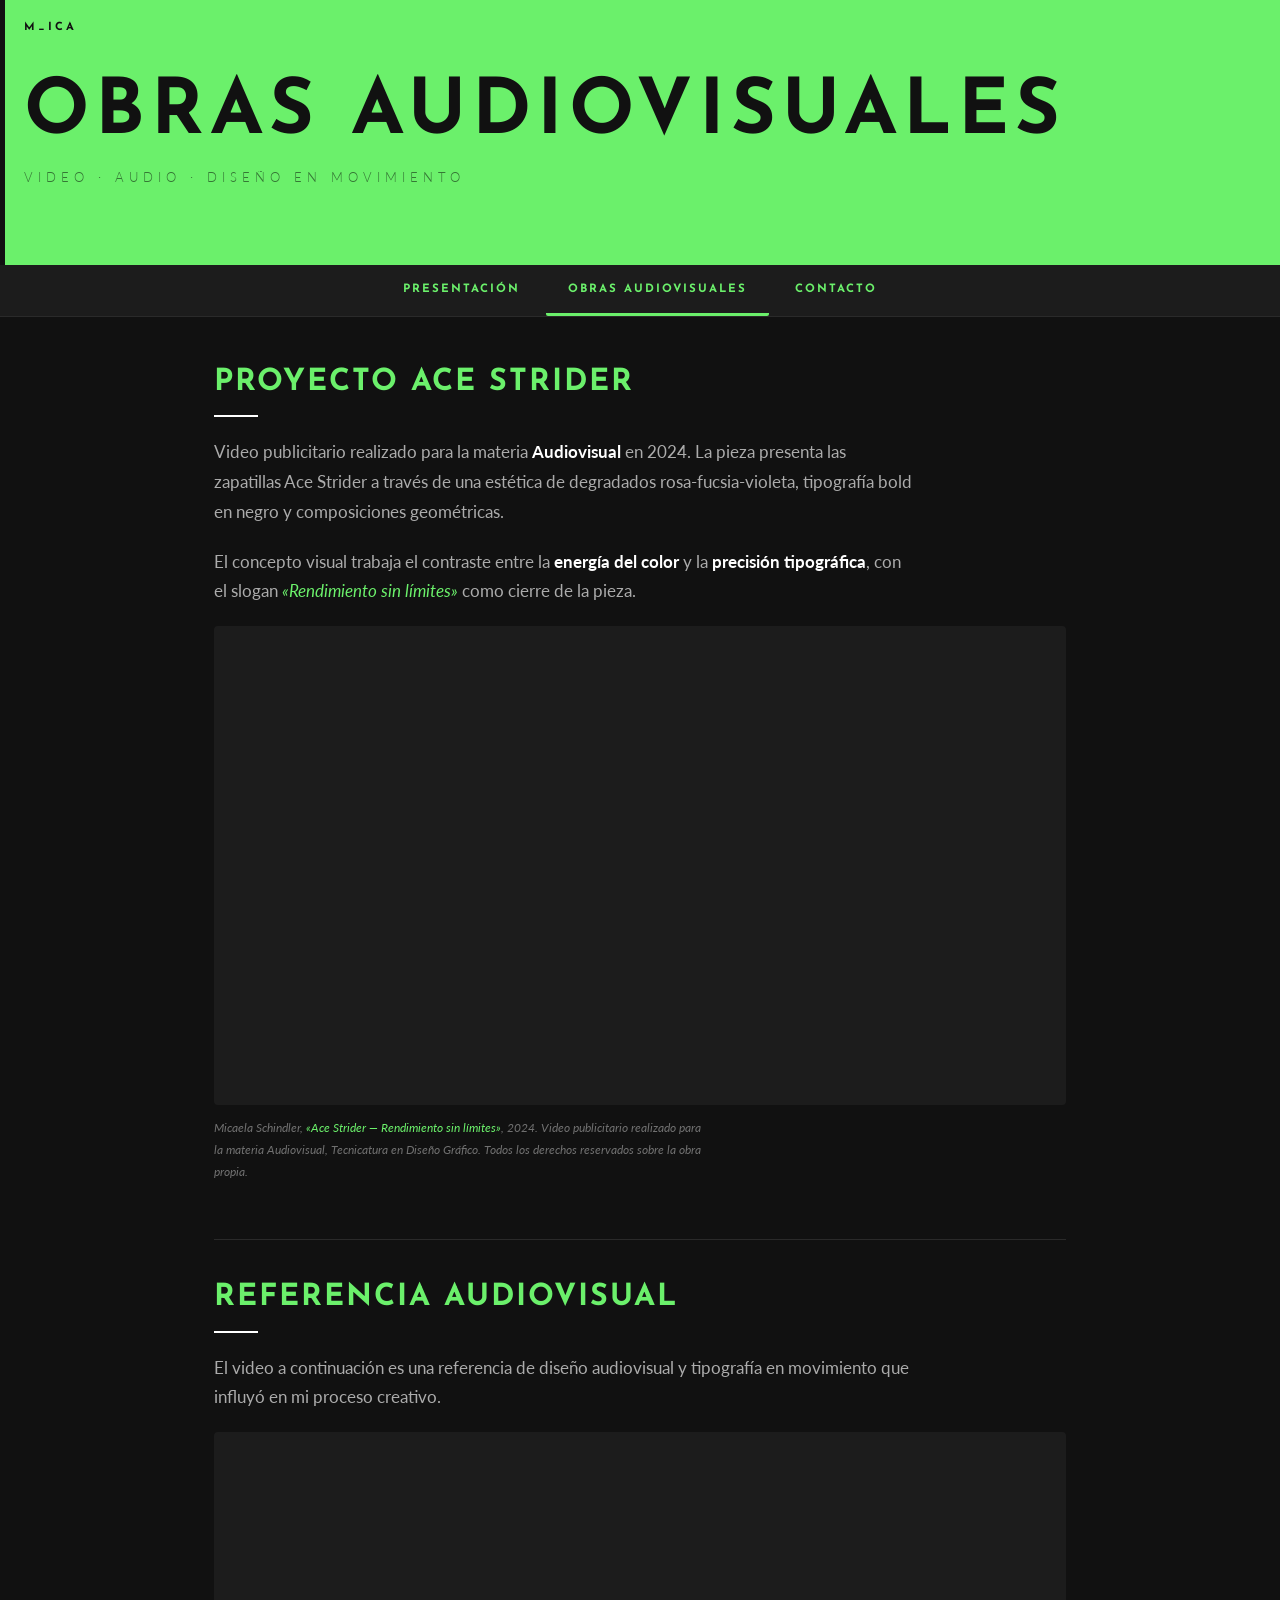
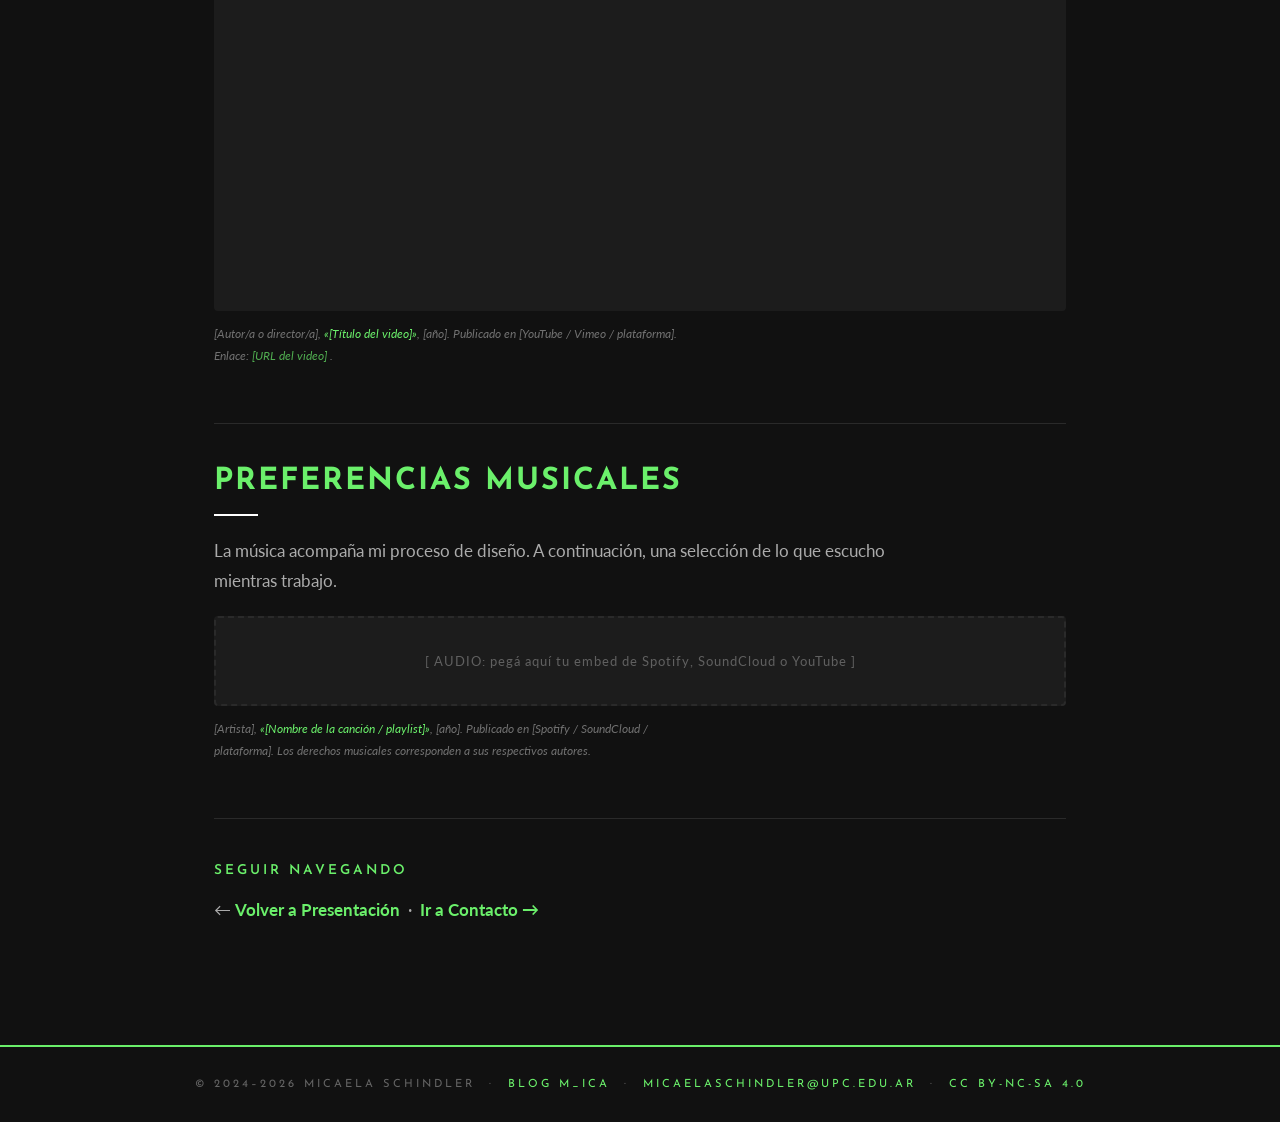
==== segundapagina.html @ 9402cd8c "Add files via upload" ====
<!DOCTYPE html>
<html lang="es">

<head>
    <meta charset="UTF-8">
    <meta name="viewport" content="width=device-width, initial-scale=1.0">
    <meta name="description" content="Obras audiovisuales — Portfolio de Micaela Schindler, diseñadora gráfica.">
    <meta name="author" content="Micaela Schindler">

    <title>M_ICA — Obras audiovisuales</title>

    <!-- Mismo styles.css que index.html: un solo archivo controla las 3 páginas -->
    <link rel="stylesheet" href="styles.css">
</head>

<body>

    <!-- =========================================================
         HEADER — idéntico en las 3 páginas para coherencia visual
         ========================================================= -->
    <header class="site-header">
        <span class="logo">M_ICA</span>
        <p class="titulo-header">Obras audiovisuales</p>
        <p class="subtitulo-header">Video · Audio · Diseño en movimiento</p>
    </header>


    <!-- =========================================================
         NAVEGACIÓN — "Obras audiovisuales" marcado como activo
         ========================================================= -->
    <nav class="nav-principal" aria-label="Navegación principal">
        <a href="index.html">Presentación</a>
        <a href="segundapagina.html" class="activo">Obras audiovisuales</a>
        <a href="tercera.html">Contacto</a>
    </nav>


    <!-- =========================================================
         CONTENIDO PRINCIPAL
         ========================================================= -->
    <main>


        <!-- =====================================================
             SECCIÓN 1 — PROYECTO PROPIO: ACE STRIDER
             ===================================================== -->
        <section aria-labelledby="titulo-proyecto">

            <h1 id="titulo-proyecto">Proyecto Ace Strider</h1>

            <p>
                Video publicitario realizado para la materia
                <strong>Audiovisual</strong> en 2024.
                La pieza presenta las zapatillas Ace Strider a través de
                una estética de degradados rosa-fucsia-violeta,
                tipografía bold en negro y composiciones geométricas.
            </p>

            <p>
                El concepto visual trabaja el contraste entre la
                <strong>energía del color</strong> y la
                <strong>precisión tipográfica</strong>,
                con el slogan <em>«Rendimiento sin límites»</em>
                como cierre de la pieza.
            </p>

            <!-- ESPACIO PARA TU VIDEO PROPIO
                 Opción A: subís tu video a YouTube y copiás el código embed aquí.
                 Opción B: subís el archivo .mp4 a la carpeta y usás <video>.

                 Para embeber desde YouTube:
                 1. Abrí tu video en YouTube
                 2. Clic en Compartir → Insertar
                 3. Copiá el <iframe> y reemplazá el de abajo

                 Para embeber desde Vimeo:
                 1. Abrí tu video en Vimeo
                 2. Clic en Compartir → Insertar
                 3. Copiá el <iframe> y reemplazá el de abajo
            -->
            <div class="bloque-video">
                <!-- REEMPLAZÁ ESTE IFRAME CON EL DE TU PROPIO VIDEO
                     Ejemplo YouTube: src="https://www.youtube.com/embed/TU-ID-DE-VIDEO"
                     Ejemplo Vimeo:   src="https://player.vimeo.com/video/TU-ID-DE-VIDEO" -->
                <iframe
                    src="about:blank"
                    title="Proyecto Ace Strider — Video publicitario, Micaela Schindler, 2024"
                    allow="accelerometer; autoplay; clipboard-write; encrypted-media; gyroscope; picture-in-picture"
                    allowfullscreen>
                </iframe>
                <!-- allowfullscreen: permite abrir el video en pantalla completa -->
            </div>

            <p class="atribucion">
                Micaela Schindler, <em>«Ace Strider — Rendimiento sin límites»</em>, 2024.
                Video publicitario realizado para la materia Audiovisual,
                Tecnicatura en Diseño Gráfico.
                <!-- Completá con: Universidad, materia, docente si corresponde -->
                Todos los derechos reservados sobre la obra propia.
            </p>

        </section>


        <hr>


        <!-- =====================================================
             SECCIÓN 2 — VIDEO EXTERNO DE REFERENCIA
             Video de referencia estética/audiovisual con licencia
             abierta o embed público de YouTube/Vimeo.
             ===================================================== -->
        <section aria-labelledby="titulo-referencia-video">

            <h1 id="titulo-referencia-video">Referencia audiovisual</h1>

            <p>
                El video a continuación es una referencia de diseño
                audiovisual y tipografía en movimiento que influyó
                en mi proceso creativo.
            </p>

            <!-- VIDEO EXTERNO DE REFERENCIA
                 Instrucciones para completar:
                 1. Elegí un video de YouTube/Vimeo que sea una referencia estética.
                    Puede ser: un documental de diseño, un showreel, una entrevista
                    a un/a diseñador/a, un timelapse de proceso creativo.
                 2. Copiá el código embed y reemplazá el iframe de abajo.
                 3. Completá el bloque de atribución con autor/a, título, año, plataforma.

                 Sugerencias de contenido open/público en YouTube:
                 - Documental "Helvetica" (2007) — Gary Hustwit
                   Fragmentos disponibles en: https://www.youtube.com/watch?v=wkoX0pEwSCw
                 - TED: "Diseño y destino" — Paula Scher
                   https://www.youtube.com/watch?v=bY9ADBI3-dM
                 - "Objectified" (2009) — Gary Hustwit (diseño industrial)
                   https://www.youtube.com/watch?v=B5gKFEfWQwE
            -->
            <div class="bloque-video">
                <!-- REEMPLAZÁ src="about:blank" con la URL embed de tu video elegido -->
                <iframe
                    src="about:blank"
                    title="[Completar: título del video de referencia]"
                    allow="accelerometer; autoplay; clipboard-write; encrypted-media; gyroscope; picture-in-picture"
                    allowfullscreen>
                </iframe>
            </div>

            <p class="atribucion">
                <!-- Completá con los datos reales del video que elijas -->
                [Autor/a o director/a], <em>«[Título del video]»</em>, [año].
                Publicado en [YouTube / Vimeo / plataforma].
                Enlace:
                <a href="[URL del video original]" target="_blank" rel="noopener noreferrer">
                    [URL del video]
                </a>.
                <!-- Si el video es CC, indicá: Licencia [CC BY / CC BY-SA / etc.] -->
                <!-- Si es un embed público de YouTube: el video pertenece a su autor/a original. -->
            </p>

        </section>


        <hr>


        <!-- =====================================================
             SECCIÓN 3 — REFERENCIA MUSICAL / AUDIO
             ===================================================== -->
        <section aria-labelledby="titulo-audio">

            <h1 id="titulo-audio">Preferencias musicales</h1>

            <p>
                La música acompaña mi proceso de diseño.
                A continuación, una selección de lo que escucho
                mientras trabajo.
            </p>

            <!-- AUDIO / PLAYLIST
                 Opción A: Embeber desde Spotify (no requiere cuenta)
                 Copiá el embed desde Spotify → Compartir → Insertar
                 Ejemplo:
                 <iframe style="border-radius:12px"
                     src="https://open.spotify.com/embed/track/ID-DE-PISTA"
                     width="100%" height="152" frameborder="0"
                     allow="autoplay; clipboard-write; encrypted-media; fullscreen; picture-in-picture"
                     loading="lazy">
                 </iframe>

                 Opción B: Embeber desde SoundCloud
                 Ir al track → Compartir → Embed → copiar el iframe

                 Opción C: Embeber desde YouTube Music / YouTube
                 Una playlist o video musical de tu preferencia.
            -->

            <!-- REEMPLAZÁ ESTE BLOQUE CON TU EMBED DE AUDIO -->
            <div style="background-color: #1c1c1c; border: 2px dashed #2a2a2a; border-radius: 4px; padding: 32px 24px; margin-bottom: 12px;">
                <p style="color: rgba(255,255,255,0.30); font-size: 0.8rem; letter-spacing: 1px; text-align: center; margin: 0; max-width: none;">
                    [ AUDIO: pegá aquí tu embed de Spotify, SoundCloud o YouTube ]
                </p>
            </div>

            <p class="atribucion">
                <!-- Completá con los datos del audio que uses -->
                [Artista], <em>«[Nombre de la canción / playlist]»</em>, [año].
                Publicado en [Spotify / SoundCloud / plataforma].
                Los derechos musicales corresponden a sus respectivos autores.
            </p>

        </section>


        <hr>


        <!-- =====================================================
             NAVEGACIÓN DE RETORNO — enlace de vuelta al inicio
             Cumple el punto 10: las páginas pueden navegarse
             de ida y vuelta.
             ===================================================== -->
        <section aria-labelledby="titulo-volver">
            <h2 id="titulo-volver">Seguir navegando</h2>
            <p>
                ← <a href="index.html">Volver a Presentación</a>
                &nbsp;·&nbsp;
                <a href="tercera.html">Ir a Contacto →</a>
            </p>
        </section>


    </main>


    <!-- =========================================================
         FOOTER — idéntico en las 3 páginas
         ========================================================= -->
    <footer class="site-footer">
        <p>
            &copy; 2024–2026 Micaela Schindler &nbsp;·&nbsp;
            <a href="https://mischindlerdisenografico.wordpress.com/"
               target="_blank" rel="noopener noreferrer">Blog M_ICA</a>
            &nbsp;·&nbsp;
            <a href="mailto:micaelaschindler@upc.edu.ar">micaelaschindler@upc.edu.ar</a>
            &nbsp;·&nbsp;
            <a href="https://creativecommons.org/licenses/by-nc-sa/4.0/"
               target="_blank" rel="noopener noreferrer">CC BY-NC-SA 4.0</a>
        </p>
    </footer>

</body>
</html>
---- styles.css ----
/* ============================================================
   styles.css — Portfolio M_ICA · Micaela Schindler
   Paleta: Verde neón #6BF06B + Negro #111111 + Blanco #FFFFFF
   Tipografías: Josefin Sans (títulos) + Lato (cuerpo)
   @import SIEMPRE como primera instrucción del CSS.
   ============================================================ */

@import url('https://fonts.googleapis.com/css2?family=Josefin+Sans:wght@300;400;600;700&family=Lato:wght@300;400;700&display=swap');


/* ============================================================
   VARIABLES — :root
   ============================================================ */
:root {
    --verde:       #6bf06b;
    --verde-dark:  #4dd44d;
    --negro:       #111111;
    --negro-2:     #1c1c1c;
    --negro-3:     #2a2a2a;
    --blanco:      #ffffff;
    --gris:        rgba(255, 255, 255, 0.65);
    --fuente-t:    'Josefin Sans', sans-serif;
    --fuente-p:    'Lato', sans-serif;

    /* Texto optimizado para lectura en pantalla:
       max 70 caracteres por línea, tamaño mínimo 17px,
       interlineado 1.75 para dark mode */
    --lectura-max:  70ch;
    --tamano-base:  17px;
    --interlineado: 1.75;
}


/* ============================================================
   RESET
   ============================================================ */
*, *::before, *::after {
    box-sizing: border-box;
    margin: 0;
    padding: 0;
}


/* ============================================================
   BODY
   ============================================================ */
body {
    font-family: var(--fuente-p);
    font-size: var(--tamano-base);  /* 17px: mínimo recomendado para pantalla */
    font-weight: 400;
    color: var(--blanco);
    background-color: var(--negro);
    line-height: var(--interlineado);
}


/* ============================================================
   HEADER — hero verde neón, logo esquina, título centrado
   Reproduce el estilo del blog M_ICA
   ============================================================ */
.site-header {
    background-color: var(--verde);
    padding: 72px 24px 56px;
    position: relative;
    text-align: center;
}

/* Barra negra vertical izquierda */
.site-header::before {
    content: '';
    position: absolute;
    top: 0; left: 0;
    width: 5px;
    height: 100%;
    background-color: var(--negro);
}

/* Logo M_ICA — esquina superior izquierda (igual que en el blog) */
.logo {
    position: absolute;
    top: 18px;
    left: 24px;
    font-family: var(--fuente-t);
    font-size: 0.7rem;
    font-weight: 700;
    letter-spacing: 3px;
    text-transform: uppercase;
    color: var(--negro);
}

/* Título del header */
.site-header .titulo-header {
    font-family: var(--fuente-t);
    font-size: clamp(2.4rem, 6vw, 4.8rem);
    /* clamp: crece entre 2.4rem (mobile) y 4.8rem (desktop) */
    font-weight: 700;
    color: var(--negro);
    text-transform: uppercase;
    letter-spacing: 6px;
    line-height: 1.1;
    margin-bottom: 10px;
}

/* Subtítulo del header */
.site-header .subtitulo-header {
    font-family: var(--fuente-p);
    font-size: 0.8rem;
    font-weight: 300;
    letter-spacing: 5px;
    text-transform: uppercase;
    color: rgba(0, 0, 0, 0.50);
}


/* ============================================================
   NAVEGACIÓN
   ============================================================ */
.nav-principal {
    background-color: var(--negro-2);
    border-bottom: 1px solid var(--negro-3);
    padding: 0;
    text-align: center;
    display: flex;             /* Distribuye los links en fila */
    justify-content: center;   /* Centra el grupo de links */
    gap: 4px;                  /* Separación entre links */
    flex-wrap: wrap;           /* Salto de línea en pantallas chicas */
}

.nav-principal a {
    font-family: var(--fuente-t);
    font-size: 0.72rem;
    font-weight: 600;
    letter-spacing: 2px;
    text-transform: uppercase;
    color: var(--gris);
    text-decoration: none;
    padding: 14px 22px;
    display: inline-block;
    border-bottom: 3px solid transparent; /* Reserva espacio para la línea activa */
    transition: color 0.2s ease, border-color 0.2s ease;
}

.nav-principal a:hover {
    color: var(--verde);
    border-bottom: 3px solid var(--verde);
}

/* Página activa resaltada en verde */
.nav-principal a.activo {
    color: var(--verde);
    border-bottom: 3px solid var(--verde);
}


/* ============================================================
   MAIN — contenedor principal
   ============================================================ */
main {
    max-width: 900px;  /* Ancho máximo del contenido */
    margin: 0 auto;    /* Centra el main en la página */
    padding: 48px 24px 64px;
}


/* ============================================================
   SECCIONES
   ============================================================ */
section {
    margin-bottom: 56px;  /* Espacio generoso entre secciones */
}


/* ============================================================
   TIPOGRAFÍA — H1, H2, P, A

   OPTIMIZACIÓN PARA LECTURA EN PANTALLA:
   - max-width: 70ch limita la línea a ~70 caracteres
   - font-size 17px base, interlineado 1.75
   - Texto alineado a la izquierda (nunca justificado en pantalla)
   - Párrafos cortos separados entre sí
   ============================================================ */

h1 {
    font-family: var(--fuente-t);
    font-size: 1.9rem;
    font-weight: 700;
    color: var(--verde);
    text-transform: uppercase;
    letter-spacing: 2px;
    line-height: 1.2;
    margin-bottom: 20px;
    padding-bottom: 16px;
    position: relative;
    max-width: var(--lectura-max);
}

/* Línea blanca decorativa bajo h1 */
h1::after {
    content: '';
    position: absolute;
    bottom: 0; left: 0;
    width: 44px;
    height: 2px;
    background-color: var(--blanco);
}

h2 {
    font-family: var(--fuente-t);
    font-size: 0.85rem;
    font-weight: 600;
    color: var(--verde);
    text-transform: uppercase;
    letter-spacing: 3px;
    margin-top: 36px;
    margin-bottom: 12px;
}

/* Párrafo optimizado para lectura en pantalla */
p {
    font-family: var(--fuente-p);
    font-size: var(--tamano-base);  /* 17px */
    font-weight: 400;
    color: var(--gris);             /* Blanco al 65%: menos duro que blanco puro */
    line-height: var(--interlineado); /* 1.75: esencial en dark mode */
    max-width: var(--lectura-max);  /* Máximo 70 caracteres por línea */
    margin-bottom: 20px;            /* Espacio entre párrafos: ayuda a la lectura */
    text-align: left;               /* Nunca justificado: crea ríos en pantalla */
}

/* Énfasis dentro de párrafos */
p strong {
    color: var(--blanco);
    font-weight: 700;
}

p em {
    color: var(--verde);
    font-style: italic;
}


/* ============================================================
   ESTILOS DE ENLACES — 4 estados (LoVe HAte)
   ============================================================ */
a:link {
    color: var(--verde);
    text-decoration: none;
    font-weight: 700;
    border-bottom: 1px solid transparent;
    transition: all 0.2s ease;
    border-radius: 2px;
}

a:visited {
    color: var(--verde-dark);
}

a:hover {
    color: var(--negro);
    background-color: var(--verde);
    border-bottom: 1px solid transparent;
    padding: 1px 5px;
}

a:active {
    color: var(--negro);
    background-color: var(--verde-dark);
    padding: 1px 5px;
}

/* Resetear el hover en la nav para que no mueva el layout */
.nav-principal a:hover,
.nav-principal a:active {
    padding: 14px 22px;
    background-color: transparent;
    border-bottom: 3px solid var(--verde);
    color: var(--verde);
}


/* ============================================================
   TARJETA DE REFERENTE
   ============================================================ */
.referente {
    background-color: var(--negro-2);
    border: 1px solid var(--negro-3);
    border-left: 3px solid var(--verde);
    border-radius: 0 4px 4px 0;
    padding: 20px 24px;
    margin-bottom: 20px;
    max-width: var(--lectura-max);
}

.referente h2 {
    margin-top: 0;
    font-size: 0.8rem;
}

.referente p {
    font-size: 0.95rem;
    margin-bottom: 10px;
}

.referente p:last-child {
    margin-bottom: 0;
}


/* ============================================================
   BLOQUE IMAGEN — placeholder para fotos propias
   ============================================================ */
.bloque-imagen {
    background-color: var(--negro-2);
    border: 2px dashed var(--negro-3);
    border-radius: 4px;
    padding: 0;
    margin-bottom: 16px;
    overflow: hidden;  /* Las imágenes no desborden el borde redondeado */
    max-width: 100%;
}

/* La imagen dentro del bloque ocupa todo el ancho */
.bloque-imagen img {
    display: block;
    width: 100%;
    height: auto;
    object-fit: cover; /* La imagen recorta en vez de deformarse */
}

/* Pie de imagen / caption */
.bloque-imagen figcaption {
    font-family: var(--fuente-p);
    font-size: 0.78rem;
    color: var(--gris);
    padding: 10px 16px;
    border-top: 1px solid var(--negro-3);
    font-style: italic;
    line-height: 1.5;
}

/* Placeholder cuando aún no hay imagen */
.placeholder-imagen {
    background-color: var(--negro-2);
    border: 2px dashed var(--negro-3);
    border-radius: 4px;
    padding: 48px 24px;
    text-align: center;
    margin-bottom: 8px;
    max-width: 100%;
}

.placeholder-imagen p {
    font-size: 0.8rem;
    color: rgba(255,255,255,0.30);
    letter-spacing: 1px;
    margin: 0;
    max-width: none;
    text-align: center;
}


/* ============================================================
   BLOQUE VIDEO / AUDIO
   ============================================================ */
.bloque-video {
    position: relative;
    width: 100%;
    padding-bottom: 56.25%; /* Mantiene proporción 16:9 */
    height: 0;
    overflow: hidden;
    background-color: var(--negro-2);
    border-radius: 4px;
    margin-bottom: 12px;
}

.bloque-video iframe,
.bloque-video video {
    position: absolute;
    top: 0; left: 0;
    width: 100%;
    height: 100%;
    border: none;
}

/* Atribución de autoría */
.atribucion {
    font-family: var(--fuente-p);
    font-size: 0.78rem;
    color: rgba(255,255,255,0.40);
    margin-top: 8px;
    margin-bottom: 32px;
    font-style: italic;
    max-width: var(--lectura-max);
}

.atribucion a:link,
.atribucion a:visited {
    color: rgba(107, 240, 107, 0.70);
    font-weight: 400;
}


/* ============================================================
   BLOQUE LICENCIA CC
   ============================================================ */
.licencia {
    border-top: 1px solid var(--negro-3);
    padding-top: 28px;
    margin-top: 48px;
}

.licencia p {
    font-size: 0.82rem;
    color: rgba(255,255,255,0.40);
    max-width: var(--lectura-max);
    margin-bottom: 10px;
}

.licencia a:link,
.licencia a:visited {
    color: rgba(107, 240, 107, 0.60);
    font-weight: 400;
}


/* ============================================================
   HR — separador visual
   ============================================================ */
hr {
    border: none;
    border-top: 1px solid var(--negro-3);
    margin: 40px 0;
}


/* ============================================================
   FOOTER
   ============================================================ */
.site-footer {
    background-color: var(--negro);
    border-top: 2px solid var(--verde);
    padding: 28px 24px;
    text-align: center;
}

.site-footer p {
    font-family: var(--fuente-t);
    font-size: 0.7rem;
    letter-spacing: 3px;
    text-transform: uppercase;
    color: rgba(255,255,255,0.35);
    margin: 0 auto;
    max-width: none;
    text-align: center;
}

.site-footer a:link,
.site-footer a:visited {
    color: var(--verde);
    font-weight: 400;
    border-bottom: none;
}

.site-footer a:hover {
    background-color: var(--verde);
    color: var(--negro);
    padding: 1px 5px;
}
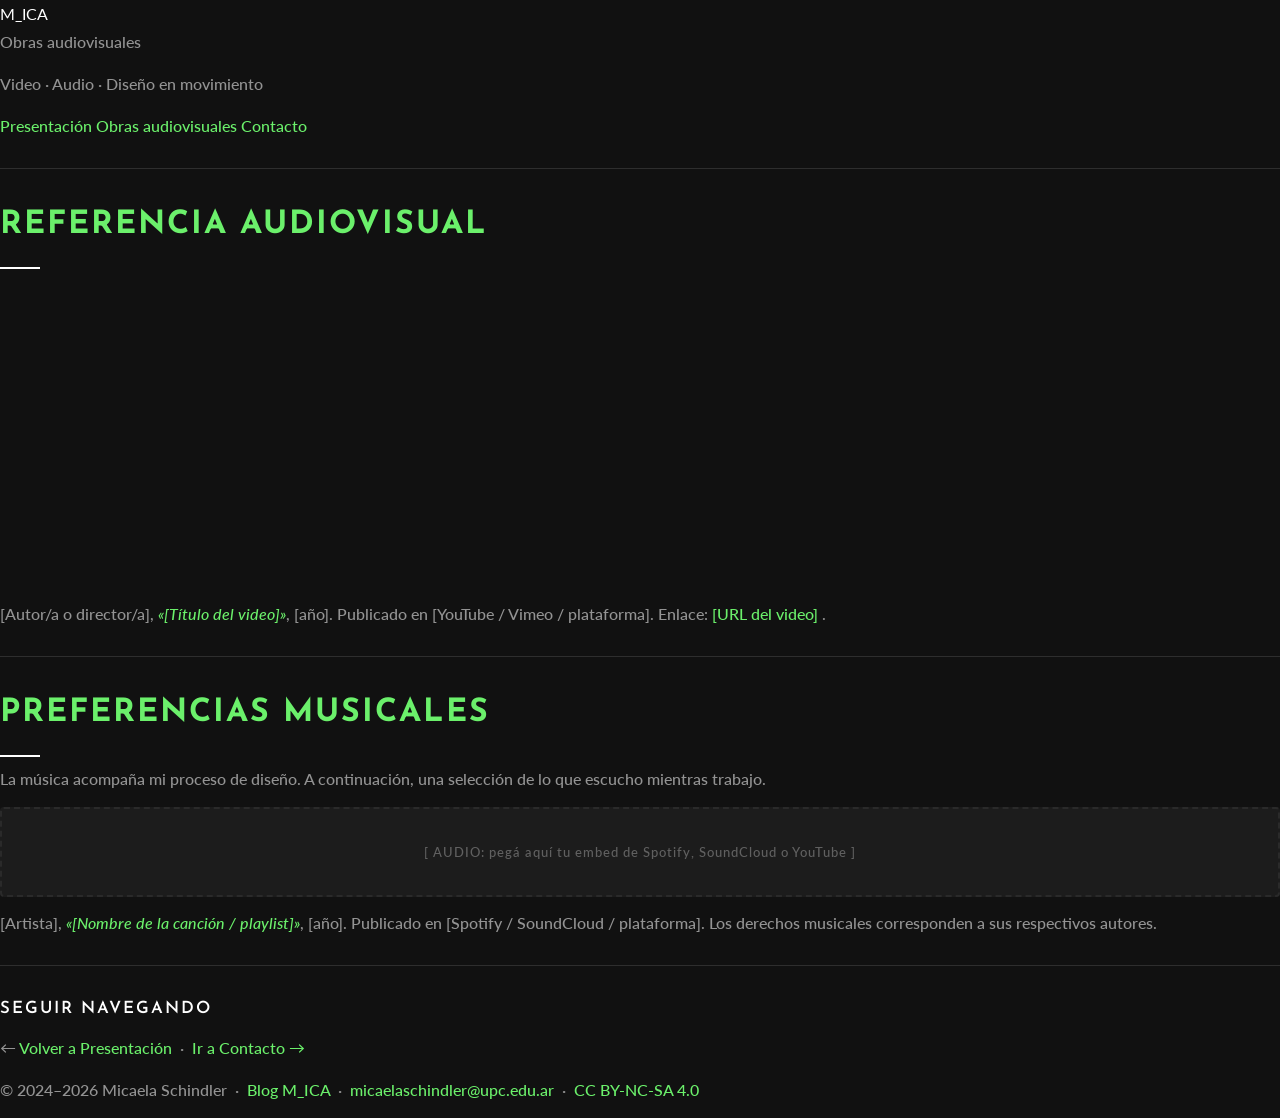
==== commit 17ac81e3: "Update segundapagina.html" ====
--- a/segundapagina.html
+++ b/segundapagina.html
@@ -40,65 +40,6 @@
          ========================================================= -->
     <main>
 
-
-        <!-- =====================================================
-             SECCIÓN 1 — PROYECTO PROPIO: ACE STRIDER
-             ===================================================== -->
-        <section aria-labelledby="titulo-proyecto">
-
-            <h1 id="titulo-proyecto">Proyecto Ace Strider</h1>
-
-            <p>
-                Video publicitario realizado para la materia
-                <strong>Audiovisual</strong> en 2024.
-                La pieza presenta las zapatillas Ace Strider a través de
-                una estética de degradados rosa-fucsia-violeta,
-                tipografía bold en negro y composiciones geométricas.
-            </p>
-
-            <p>
-                El concepto visual trabaja el contraste entre la
-                <strong>energía del color</strong> y la
-                <strong>precisión tipográfica</strong>,
-                con el slogan <em>«Rendimiento sin límites»</em>
-                como cierre de la pieza.
-            </p>
-
-            <!-- ESPACIO PARA TU VIDEO PROPIO
-                 Opción A: subís tu video a YouTube y copiás el código embed aquí.
-                 Opción B: subís el archivo .mp4 a la carpeta y usás <video>.
-
-                 Para embeber desde YouTube:
-                 1. Abrí tu video en YouTube
-                 2. Clic en Compartir → Insertar
-                 3. Copiá el <iframe> y reemplazá el de abajo
-
-                 Para embeber desde Vimeo:
-                 1. Abrí tu video en Vimeo
-                 2. Clic en Compartir → Insertar
-                 3. Copiá el <iframe> y reemplazá el de abajo
-            -->
-            <div class="bloque-video">
-                <!-- REEMPLAZÁ ESTE IFRAME CON EL DE TU PROPIO VIDEO
-                     Ejemplo YouTube: src="https://www.youtube.com/embed/TU-ID-DE-VIDEO"
-                     Ejemplo Vimeo:   src="https://player.vimeo.com/video/TU-ID-DE-VIDEO" -->
-                <iframe
-                    src="about:blank"
-                    title="Proyecto Ace Strider — Video publicitario, Micaela Schindler, 2024"
-                    allow="accelerometer; autoplay; clipboard-write; encrypted-media; gyroscope; picture-in-picture"
-                    allowfullscreen>
-                </iframe>
-                <!-- allowfullscreen: permite abrir el video en pantalla completa -->
-            </div>
-
-            <p class="atribucion">
-                Micaela Schindler, <em>«Ace Strider — Rendimiento sin límites»</em>, 2024.
-                Video publicitario realizado para la materia Audiovisual,
-                Tecnicatura en Diseño Gráfico.
-                <!-- Completá con: Universidad, materia, docente si corresponde -->
-                Todos los derechos reservados sobre la obra propia.
-            </p>
-
         </section>
 
 
@@ -114,11 +55,6 @@
 
             <h1 id="titulo-referencia-video">Referencia audiovisual</h1>
 
-            <p>
-                El video a continuación es una referencia de diseño
-                audiovisual y tipografía en movimiento que influyó
-                en mi proceso creativo.
-            </p>
 
             <!-- VIDEO EXTERNO DE REFERENCIA
                  Instrucciones para completar:
@@ -138,12 +74,7 @@
             -->
             <div class="bloque-video">
                 <!-- REEMPLAZÁ src="about:blank" con la URL embed de tu video elegido -->
-                <iframe
-                    src="about:blank"
-                    title="[Completar: título del video de referencia]"
-                    allow="accelerometer; autoplay; clipboard-write; encrypted-media; gyroscope; picture-in-picture"
-                    allowfullscreen>
-                </iframe>
+                <iframe width="560" height="315" src="https://www.youtube.com/embed/OfRTFf9seuU?si=JiaUSkeU73_zkBuv" title="YouTube video player" frameborder="0" allow="accelerometer; autoplay; clipboard-write; encrypted-media; gyroscope; picture-in-picture; web-share" referrerpolicy="strict-origin-when-cross-origin" allowfullscreen></iframe>
             </div>
 
             <p class="atribucion">
@@ -250,4 +181,4 @@
     </footer>
 
 </body>
-</html>+</html>
--- a/styles.css
+++ b/styles.css
@@ -1,39 +1,45 @@
 /* ============================================================
-   styles.css — Portfolio M_ICA · Micaela Schindler
-   Paleta: Verde neón #6BF06B + Negro #111111 + Blanco #FFFFFF
-   Tipografías: Josefin Sans (títulos) + Lato (cuerpo)
-   @import SIEMPRE como primera instrucción del CSS.
-   ============================================================ */
-
-@import url('https://fonts.googleapis.com/css2?family=Josefin+Sans:wght@300;400;600;700&family=Lato:wght@300;400;700&display=swap');
-
-
-/* ============================================================
-   VARIABLES — :root
-   ============================================================ */
+   HOJA DE ESTILOS EXTERNA — estilos.css
+   Portfolio M_ICA · Paleta: negro #111111 + verde #6bf06b
+   REGLA IMPORTANTE: @import DEBE ser la primera línea del
+   archivo CSS (antes de cualquier regla). Si se pone después
+   de :root{} u otro bloque, el navegador lo ignora y las
+   fuentes no cargan. Por eso va aquí, al principio.
+   ============================================================ */
+
+@import url('https://fonts.googleapis.com/css2?family=Josefin+Sans:wght@300;600;700&family=Lato:wght@300;400;500;700&display=swap');
+/* @import trae las fuentes desde internet.
+   Josefin Sans: para títulos (300 light, 600 semibold, 700 bold)
+   Lato: para párrafos (300 light, 400 regular, 500 medium, 700 bold) */
+
+
+/* ------------------------------------------------------------
+   VARIABLES CSS — :root
+   :root apunta al elemento raíz (la etiqueta <html>).
+   Las variables se declaran con -- y se usan con var(--nombre).
+   Cambiar un valor aquí lo actualiza en TODA la hoja.
+   ------------------------------------------------------------ */
 :root {
-    --verde:       #6bf06b;
-    --verde-dark:  #4dd44d;
-    --negro:       #111111;
-    --negro-2:     #1c1c1c;
-    --negro-3:     #2a2a2a;
-    --blanco:      #ffffff;
-    --gris:        rgba(255, 255, 255, 0.65);
-    --fuente-t:    'Josefin Sans', sans-serif;
-    --fuente-p:    'Lato', sans-serif;
-
-    /* Texto optimizado para lectura en pantalla:
-       max 70 caracteres por línea, tamaño mínimo 17px,
-       interlineado 1.75 para dark mode */
-    --lectura-max:  70ch;
-    --tamano-base:  17px;
-    --interlineado: 1.75;
-}
-
-
-/* ============================================================
-   RESET
-   ============================================================ */
+    --negro:        #111111;                    /* Fondo principal */
+    --negro-card:   #1c1c1c;                    /* Fondo de tarjetas y div contenedor */
+    --negro-borde:  #2e2e2e;                    /* Bordes sutiles sobre negro */
+    --verde:        #6bf06b;                    /* Verde neón — acento del blog M_ICA */
+    --verde-dark:   #4fd44f;                    /* Verde más oscuro para hover */
+    --verde-suave:  rgba(107, 240, 107, 0.08);  /* Verde casi transparente */
+    --blanco:       #ffffff;                    /* Texto principal */
+    --blanco-50:    rgba(255, 255, 255, 0.55);  /* Texto suave / secundario */
+    --fuente-t:     'Josefin Sans', sans-serif; /* Fuente para títulos */
+    --fuente-p:     'Lato', sans-serif;         /* Fuente para párrafos */
+    --radio:        4px;                        /* Redondeo de bordes */
+}
+
+
+/* ------------------------------------------------------------
+   RESET — elimina márgenes y paddings del navegador
+   * selecciona TODOS los elementos de la página.
+   box-sizing: border-box hace que padding y borde se
+   incluyan dentro del ancho declarado (evita desbordamientos).
+   ------------------------------------------------------------ */
 *, *::before, *::after {
     box-sizing: border-box;
     margin: 0;
@@ -41,428 +47,331 @@
 }
 
 
-/* ============================================================
-   BODY
-   ============================================================ */
+/* ------------------------------------------------------------
+   BODY — base de la página
+   Fondo negro, texto blanco: "dark mode" o modo oscuro.
+   ------------------------------------------------------------ */
 body {
-    font-family: var(--fuente-p);
-    font-size: var(--tamano-base);  /* 17px: mínimo recomendado para pantalla */
+    font-family: var(--fuente-p);   /* Lato para todo el texto base */
+    font-size: 16px;                /* Tamaño raíz: 1rem = 16px */
     font-weight: 400;
     color: var(--blanco);
     background-color: var(--negro);
-    line-height: var(--interlineado);
-}
-
-
-/* ============================================================
-   HEADER — hero verde neón, logo esquina, título centrado
-   Reproduce el estilo del blog M_ICA
-   ============================================================ */
-.site-header {
-    background-color: var(--verde);
-    padding: 72px 24px 56px;
-    position: relative;
+    line-height: 1.75;              /* Espaciado generoso entre líneas */
+}
+
+
+/* ============================================================
+   HEADER — cabecera del portfolio
+   Fondo verde neón, texto negro: igual al hero del blog M_ICA
+   ============================================================ */
+.header-portfolio {
+    background-color: var(--verde); /* Fondo verde neón sólido */
+    color: var(--negro);            /* Texto negro sobre verde */
     text-align: center;
-}
-
-/* Barra negra vertical izquierda */
-.site-header::before {
-    content: '';
-    position: absolute;
-    top: 0; left: 0;
+    padding: 70px 20px 60px;
+    position: relative;             /* Necesario para posicionar el logo absolute */
+}
+
+/* Barra negra vertical izquierda — detalle gráfico */
+.header-portfolio::before {
+    content: '';           /* Elemento decorativo generado con CSS puro */
+    position: absolute;    /* Se posiciona respecto al header (que tiene position:relative) */
+    top: 0;
+    left: 0;
     width: 5px;
     height: 100%;
     background-color: var(--negro);
 }
 
-/* Logo M_ICA — esquina superior izquierda (igual que en el blog) */
-.logo {
-    position: absolute;
-    top: 18px;
-    left: 24px;
-    font-family: var(--fuente-t);
-    font-size: 0.7rem;
+/* Logo M_ICA — esquina superior izquierda (como en el blog) */
+.header-portfolio .logo {
+    position: absolute;    /* Sacado del flujo normal para posicionarse libremente */
+    top: 16px;
+    left: 22px;
+    font-family: var(--fuente-t);
+    font-size: 0.72rem;
     font-weight: 700;
     letter-spacing: 3px;
     text-transform: uppercase;
     color: var(--negro);
 }
 
-/* Título del header */
-.site-header .titulo-header {
-    font-family: var(--fuente-t);
-    font-size: clamp(2.4rem, 6vw, 4.8rem);
-    /* clamp: crece entre 2.4rem (mobile) y 4.8rem (desktop) */
-    font-weight: 700;
-    color: var(--negro);
-    text-transform: uppercase;
-    letter-spacing: 6px;
-    line-height: 1.1;
-    margin-bottom: 10px;
-}
-
-/* Subtítulo del header */
-.site-header .subtitulo-header {
+/* Título principal del header */
+.header-portfolio .nombre {
+    font-family: var(--fuente-t);
+    font-size: 4rem;       /* Grande y bold: estética editorial */
+    font-weight: 700;
+    letter-spacing: 8px;
+    text-transform: uppercase;
+    color: var(--negro);
+    line-height: 1;
+    margin-bottom: 12px;
+}
+
+/* Subtítulo bajo el nombre */
+.header-portfolio .subtitulo-header {
     font-family: var(--fuente-p);
-    font-size: 0.8rem;
-    font-weight: 300;
+    font-size: 0.82rem;
+    font-weight: 300;      /* Light: contraste con el bold del título */
     letter-spacing: 5px;
     text-transform: uppercase;
-    color: rgba(0, 0, 0, 0.50);
-}
-
-
-/* ============================================================
-   NAVEGACIÓN
-   ============================================================ */
-.nav-principal {
-    background-color: var(--negro-2);
-    border-bottom: 1px solid var(--negro-3);
-    padding: 0;
+    color: rgba(0, 0, 0, 0.50); /* Negro al 50%: suave sobre verde */
+}
+
+
+/* ============================================================
+   NAVEGACIÓN — barra de links entre páginas
+   ============================================================ */
+.nav-portfolio {
+    background-color: var(--negro-card);
+    border-bottom: 1px solid var(--negro-borde);
+    padding: 14px 0;
     text-align: center;
-    display: flex;             /* Distribuye los links en fila */
-    justify-content: center;   /* Centra el grupo de links */
-    gap: 4px;                  /* Separación entre links */
-    flex-wrap: wrap;           /* Salto de línea en pantallas chicas */
-}
-
-.nav-principal a {
-    font-family: var(--fuente-t);
-    font-size: 0.72rem;
+}
+
+/* Cada link de navegación */
+.nav-portfolio a {
+    font-family: var(--fuente-t);
+    font-size: 0.75rem;
     font-weight: 600;
     letter-spacing: 2px;
     text-transform: uppercase;
-    color: var(--gris);
+    color: var(--blanco-50);
     text-decoration: none;
-    padding: 14px 22px;
-    display: inline-block;
-    border-bottom: 3px solid transparent; /* Reserva espacio para la línea activa */
-    transition: color 0.2s ease, border-color 0.2s ease;
-}
-
-.nav-principal a:hover {
-    color: var(--verde);
-    border-bottom: 3px solid var(--verde);
-}
-
-/* Página activa resaltada en verde */
-.nav-principal a.activo {
-    color: var(--verde);
-    border-bottom: 3px solid var(--verde);
-}
-
-
-/* ============================================================
-   MAIN — contenedor principal
-   ============================================================ */
-main {
-    max-width: 900px;  /* Ancho máximo del contenido */
-    margin: 0 auto;    /* Centra el main en la página */
-    padding: 48px 24px 64px;
-}
-
-
-/* ============================================================
-   SECCIONES
-   ============================================================ */
-section {
-    margin-bottom: 56px;  /* Espacio generoso entre secciones */
-}
-
-
-/* ============================================================
-   TIPOGRAFÍA — H1, H2, P, A
-
-   OPTIMIZACIÓN PARA LECTURA EN PANTALLA:
-   - max-width: 70ch limita la línea a ~70 caracteres
-   - font-size 17px base, interlineado 1.75
-   - Texto alineado a la izquierda (nunca justificado en pantalla)
-   - Párrafos cortos separados entre sí
-   ============================================================ */
-
+    padding: 8px 20px;
+    margin: 0 4px;
+    border-radius: var(--radio);
+    transition: color 0.2s ease, background-color 0.2s ease;
+    /* transition: anima el cambio de estado suavemente */
+}
+
+.nav-portfolio a:hover {
+    color: var(--negro);
+    background-color: var(--verde);
+}
+
+/* Clase .activo → resalta la página actual en la nav */
+.nav-portfolio a.activo {
+    color: var(--verde);
+    border-bottom: 2px solid var(--verde);
+}
+
+
+/* ============================================================
+   CONTENEDOR PRINCIPAL — .contenedor
+   80% de ancho · centrado con margin auto · padding 15px
+   fondo oscuro · borde sutil · margen de 20px
+   ============================================================ */
+.contenedor {
+    width: 80%;
+    margin: 20px auto;          /* auto centra horizontalmente el div */
+    padding: 15px;              /* Margen interno de 15px */
+    background-color: var(--negro-card);
+    border: 1px solid var(--negro-borde);
+    border-radius: var(--radio);
+    box-shadow: 0 0 24px rgba(107, 240, 107, 0.08); /* Halo verde muy suave */
+}
+
+
+/* ============================================================
+   TIPOGRAFÍA — H1, H2, párrafo
+   ============================================================ */
+
+/* H1 — título principal */
 h1 {
     font-family: var(--fuente-t);
-    font-size: 1.9rem;
-    font-weight: 700;
-    color: var(--verde);
-    text-transform: uppercase;
+    font-size: 2rem;
+    font-weight: 700;
+    color: var(--verde);         /* Verde neón para títulos */
     letter-spacing: 2px;
-    line-height: 1.2;
-    margin-bottom: 20px;
+    text-transform: uppercase;
     padding-bottom: 16px;
-    position: relative;
-    max-width: var(--lectura-max);
-}
-
-/* Línea blanca decorativa bajo h1 */
+    margin-bottom: 8px;
+    position: relative;          /* Para el pseudo-elemento ::after */
+}
+
+/* Línea blanca decorativa debajo del h1 */
 h1::after {
-    content: '';
+    content: '';           /* Elemento generado con CSS, no existe en el HTML */
     position: absolute;
-    bottom: 0; left: 0;
-    width: 44px;
+    bottom: 0;
+    left: 0;
+    width: 40px;
     height: 2px;
     background-color: var(--blanco);
 }
 
+/* H2 — subtítulo de sección */
 h2 {
     font-family: var(--fuente-t);
-    font-size: 0.85rem;
+    font-size: 1.05rem;
     font-weight: 600;
-    color: var(--verde);
-    text-transform: uppercase;
-    letter-spacing: 3px;
-    margin-top: 36px;
-    margin-bottom: 12px;
-}
-
-/* Párrafo optimizado para lectura en pantalla */
+    color: var(--blanco);
+    letter-spacing: 2px;
+    text-transform: uppercase;
+    margin-top: 28px;
+    margin-bottom: 10px;
+}
+
+/* Párrafo — Lato, peso 500 (medium) */
 p {
     font-family: var(--fuente-p);
-    font-size: var(--tamano-base);  /* 17px */
-    font-weight: 400;
-    color: var(--gris);             /* Blanco al 65%: menos duro que blanco puro */
-    line-height: var(--interlineado); /* 1.75: esencial en dark mode */
-    max-width: var(--lectura-max);  /* Máximo 70 caracteres por línea */
-    margin-bottom: 20px;            /* Espacio entre párrafos: ayuda a la lectura */
-    text-align: left;               /* Nunca justificado: crea ríos en pantalla */
-}
-
-/* Énfasis dentro de párrafos */
-p strong {
-    color: var(--blanco);
-    font-weight: 700;
-}
-
-p em {
+    font-size: 1rem;
+    font-weight: 500;            /* Medium: mejor legibilidad en modo oscuro */
+    color: var(--blanco-50);     /* Blanco al 55% — suave, no tan duro como el blanco puro */
+    line-height: 1.75;
+    margin-bottom: 14px;
+}
+
+/* <strong> negrita */
+strong {
+    color: var(--blanco);        /* Blanco puro para resaltar sobre blanco-50 */
+    font-weight: 700;
+}
+
+/* <em> itálica */
+em {
     color: var(--verde);
     font-style: italic;
 }
 
-
-/* ============================================================
-   ESTILOS DE ENLACES — 4 estados (LoVe HAte)
-   ============================================================ */
+/* <code> texto de código */
+code {
+    font-family: 'Courier New', monospace;
+    font-size: 0.88rem;
+    color: var(--verde);
+    background-color: var(--verde-suave);
+    padding: 2px 6px;
+    border-radius: 3px;
+}
+
+
+/* ============================================================
+   ESTILOS DE ENLACES — los 4 estados en orden correcto
+   Regla: LoVe HAte (Link → Visited → Hover → Active)
+   ============================================================ */
+
+/* Enlace no visitado */
 a:link {
     color: var(--verde);
-    text-decoration: none;
-    font-weight: 700;
-    border-bottom: 1px solid transparent;
-    transition: all 0.2s ease;
+    text-decoration: none;       /* Sin subrayado: estilo moderno */
+    font-weight: 500;
+    transition: color 0.2s ease, background-color 0.2s ease;
+    /* transition: hace la animación del cambio de estado suave y gradual */
     border-radius: 2px;
 }
 
+/* Enlace ya visitado */
 a:visited {
-    color: var(--verde-dark);
-}
-
+    color: var(--verde-dark);    /* Verde más oscuro: ya recorrido */
+}
+
+/* Mouse sobre el enlace */
 a:hover {
-    color: var(--negro);
-    background-color: var(--verde);
-    border-bottom: 1px solid transparent;
+    color: var(--negro);         /* Texto negro */
+    background-color: var(--verde); /* Fondo verde neón: highlight de diseñadora */
     padding: 1px 5px;
 }
 
+/* Momento exacto del clic */
 a:active {
     color: var(--negro);
-    background-color: var(--verde-dark);
-    padding: 1px 5px;
-}
-
-/* Resetear el hover en la nav para que no mueva el layout */
-.nav-principal a:hover,
-.nav-principal a:active {
-    padding: 14px 22px;
+    background-color: var(--verde-dark); /* Verde más oscuro en el clic */
+}
+
+/* Resetear los estados en la navegación para que no hereden padding extra */
+.nav-portfolio a:link,
+.nav-portfolio a:visited {
+    color: var(--blanco-50);
     background-color: transparent;
-    border-bottom: 3px solid var(--verde);
-    color: var(--verde);
-}
-
-
-/* ============================================================
-   TARJETA DE REFERENTE
-   ============================================================ */
-.referente {
-    background-color: var(--negro-2);
-    border: 1px solid var(--negro-3);
-    border-left: 3px solid var(--verde);
-    border-radius: 0 4px 4px 0;
-    padding: 20px 24px;
-    margin-bottom: 20px;
-    max-width: var(--lectura-max);
-}
-
-.referente h2 {
+    padding: 8px 20px;          /* Sobrescribe el padding del a:hover global */
+}
+
+
+/* ============================================================
+   DIV DESTACADO — .bloque-destacado
+   Fondo: verde muy suave (rgba)
+   Borde: 1px sutil + borde-left 3px verde puro
+   ::before genera etiqueta "▸ NOTA" con CSS puro
+   ============================================================ */
+.bloque-destacado {
+    background-color: var(--verde-suave);
+    /* rgba(107, 240, 107, 0.08): verde al 8% de opacidad.
+       rgba = Red, Green, Blue, Alpha (0=transparente, 1=sólido) */
+    border: 1px solid rgba(107, 240, 107, 0.20);
+    border-left: 3px solid var(--verde); /* Borde izquierdo sólido, más grueso */
+    border-radius: 0 var(--radio) var(--radio) 0;
+    /* 0 en esquinas izquierdas (donde está el borde grueso),
+       var(--radio) = 4px en esquinas derechas */
+    padding: 18px 22px;
+    margin-top: 24px;
+    margin-bottom: 10px;
+    position: relative;
+}
+
+/* Etiqueta generada por CSS — no está en el HTML */
+.bloque-destacado::before {
+    content: '▸ NOTA';
+    display: block;
+    font-family: var(--fuente-t);
+    font-size: 0.68rem;
+    font-weight: 700;
+    letter-spacing: 3px;
+    text-transform: uppercase;
+    color: var(--verde);
+    margin-bottom: 10px;
+}
+
+.bloque-destacado h2 {
+    color: var(--verde);
+    font-size: 0.95rem;
     margin-top: 0;
-    font-size: 0.8rem;
-}
-
-.referente p {
+    margin-bottom: 8px;
+}
+
+.bloque-destacado p {
+    color: rgba(255, 255, 255, 0.75);
     font-size: 0.95rem;
-    margin-bottom: 10px;
-}
-
-.referente p:last-child {
     margin-bottom: 0;
 }
 
 
 /* ============================================================
-   BLOQUE IMAGEN — placeholder para fotos propias
-   ============================================================ */
-.bloque-imagen {
-    background-color: var(--negro-2);
-    border: 2px dashed var(--negro-3);
-    border-radius: 4px;
-    padding: 0;
-    margin-bottom: 16px;
-    overflow: hidden;  /* Las imágenes no desborden el borde redondeado */
-    max-width: 100%;
-}
-
-/* La imagen dentro del bloque ocupa todo el ancho */
-.bloque-imagen img {
-    display: block;
-    width: 100%;
-    height: auto;
-    object-fit: cover; /* La imagen recorta en vez de deformarse */
-}
-
-/* Pie de imagen / caption */
-.bloque-imagen figcaption {
-    font-family: var(--fuente-p);
-    font-size: 0.78rem;
-    color: var(--gris);
-    padding: 10px 16px;
-    border-top: 1px solid var(--negro-3);
-    font-style: italic;
-    line-height: 1.5;
-}
-
-/* Placeholder cuando aún no hay imagen */
-.placeholder-imagen {
-    background-color: var(--negro-2);
-    border: 2px dashed var(--negro-3);
-    border-radius: 4px;
-    padding: 48px 24px;
-    text-align: center;
-    margin-bottom: 8px;
-    max-width: 100%;
-}
-
-.placeholder-imagen p {
-    font-size: 0.8rem;
-    color: rgba(255,255,255,0.30);
-    letter-spacing: 1px;
-    margin: 0;
-    max-width: none;
-    text-align: center;
-}
-
-
-/* ============================================================
-   BLOQUE VIDEO / AUDIO
-   ============================================================ */
-.bloque-video {
-    position: relative;
-    width: 100%;
-    padding-bottom: 56.25%; /* Mantiene proporción 16:9 */
-    height: 0;
-    overflow: hidden;
-    background-color: var(--negro-2);
-    border-radius: 4px;
-    margin-bottom: 12px;
-}
-
-.bloque-video iframe,
-.bloque-video video {
-    position: absolute;
-    top: 0; left: 0;
-    width: 100%;
-    height: 100%;
-    border: none;
-}
-
-/* Atribución de autoría */
-.atribucion {
-    font-family: var(--fuente-p);
-    font-size: 0.78rem;
-    color: rgba(255,255,255,0.40);
-    margin-top: 8px;
-    margin-bottom: 32px;
-    font-style: italic;
-    max-width: var(--lectura-max);
-}
-
-.atribucion a:link,
-.atribucion a:visited {
-    color: rgba(107, 240, 107, 0.70);
-    font-weight: 400;
-}
-
-
-/* ============================================================
-   BLOQUE LICENCIA CC
-   ============================================================ */
-.licencia {
-    border-top: 1px solid var(--negro-3);
-    padding-top: 28px;
-    margin-top: 48px;
-}
-
-.licencia p {
-    font-size: 0.82rem;
-    color: rgba(255,255,255,0.40);
-    max-width: var(--lectura-max);
-    margin-bottom: 10px;
-}
-
-.licencia a:link,
-.licencia a:visited {
-    color: rgba(107, 240, 107, 0.60);
-    font-weight: 400;
-}
-
-
-/* ============================================================
-   HR — separador visual
+   SEPARADOR VISUAL <hr>
    ============================================================ */
 hr {
     border: none;
-    border-top: 1px solid var(--negro-3);
-    margin: 40px 0;
-}
-
-
-/* ============================================================
-   FOOTER
-   ============================================================ */
-.site-footer {
+    border-top: 1px solid var(--negro-borde);
+    margin: 28px 0;
+}
+
+
+/* ============================================================
+   FOOTER — pie de página
+   ============================================================ */
+.footer-portfolio {
     background-color: var(--negro);
-    border-top: 2px solid var(--verde);
-    padding: 28px 24px;
+    color: var(--blanco-50);
     text-align: center;
-}
-
-.site-footer p {
-    font-family: var(--fuente-t);
-    font-size: 0.7rem;
+    padding: 22px 20px;
+    font-family: var(--fuente-t);
+    font-size: 0.72rem;
     letter-spacing: 3px;
     text-transform: uppercase;
-    color: rgba(255,255,255,0.35);
-    margin: 0 auto;
-    max-width: none;
-    text-align: center;
-}
-
-.site-footer a:link,
-.site-footer a:visited {
-    color: var(--verde);
-    font-weight: 400;
-    border-bottom: none;
-}
-
-.site-footer a:hover {
+    border-top: 2px solid var(--verde); /* Línea verde en el borde superior */
+    margin-top: 40px;
+}
+
+.footer-portfolio a:link,
+.footer-portfolio a:visited {
+    color: var(--verde);
+    background-color: transparent;
+    padding: 0;
+}
+
+.footer-portfolio a:hover {
     background-color: var(--verde);
     color: var(--negro);
     padding: 1px 5px;
-}+}
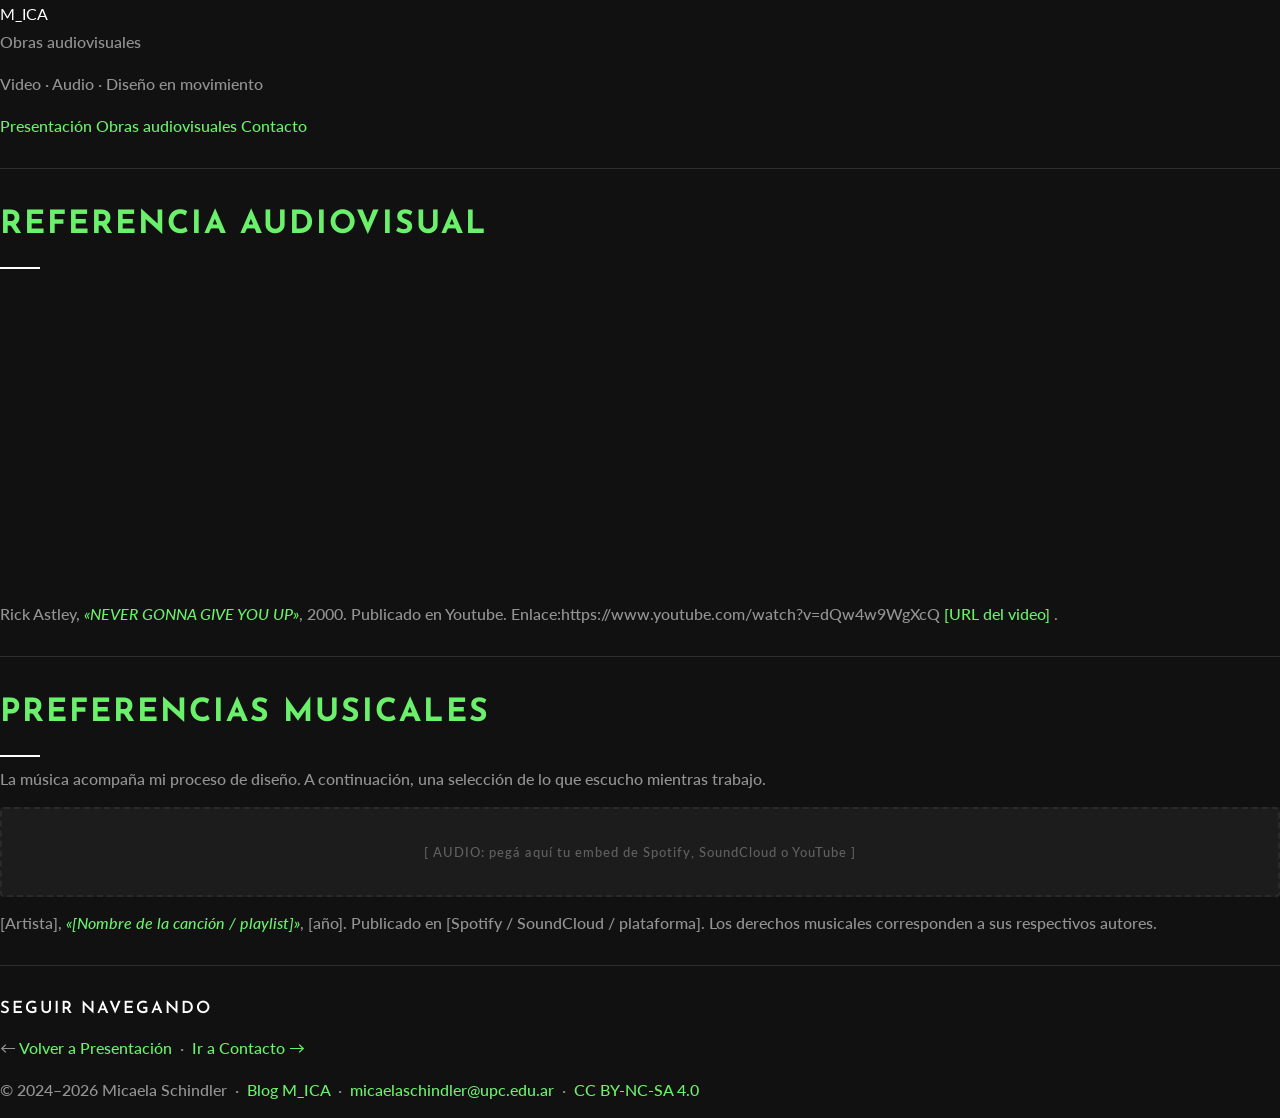
==== commit 4f59f369: "Update segundapagina.html" ====
--- a/segundapagina.html
+++ b/segundapagina.html
@@ -74,15 +74,15 @@
             -->
             <div class="bloque-video">
                 <!-- REEMPLAZÁ src="about:blank" con la URL embed de tu video elegido -->
-                <iframe width="560" height="315" src="https://www.youtube.com/embed/OfRTFf9seuU?si=JiaUSkeU73_zkBuv" title="YouTube video player" frameborder="0" allow="accelerometer; autoplay; clipboard-write; encrypted-media; gyroscope; picture-in-picture; web-share" referrerpolicy="strict-origin-when-cross-origin" allowfullscreen></iframe>
+                <iframe width="560" height="315" src="https://www.youtube.com/watch?v=dQw4w9WgXcQ" title="YouTube video player" frameborder="0" allow="accelerometer; autoplay; clipboard-write; encrypted-media; gyroscope; picture-in-picture; web-share" referrerpolicy="strict-origin-when-cross-origin" allowfullscreen></iframe>
             </div>
 
             <p class="atribucion">
                 <!-- Completá con los datos reales del video que elijas -->
-                [Autor/a o director/a], <em>«[Título del video]»</em>, [año].
-                Publicado en [YouTube / Vimeo / plataforma].
-                Enlace:
-                <a href="[URL del video original]" target="_blank" rel="noopener noreferrer">
+               Rick Astley, <em>«NEVER GONNA GIVE YOU UP»</em>, 2000.
+                Publicado en Youtube.
+                Enlace:https://www.youtube.com/watch?v=dQw4w9WgXcQ
+                <a href="https://www.youtube.com/watch?v=dQw4w9WgXcQ" target="_blank" rel="noopener noreferrer">
                     [URL del video]
                 </a>.
                 <!-- Si el video es CC, indicá: Licencia [CC BY / CC BY-SA / etc.] -->
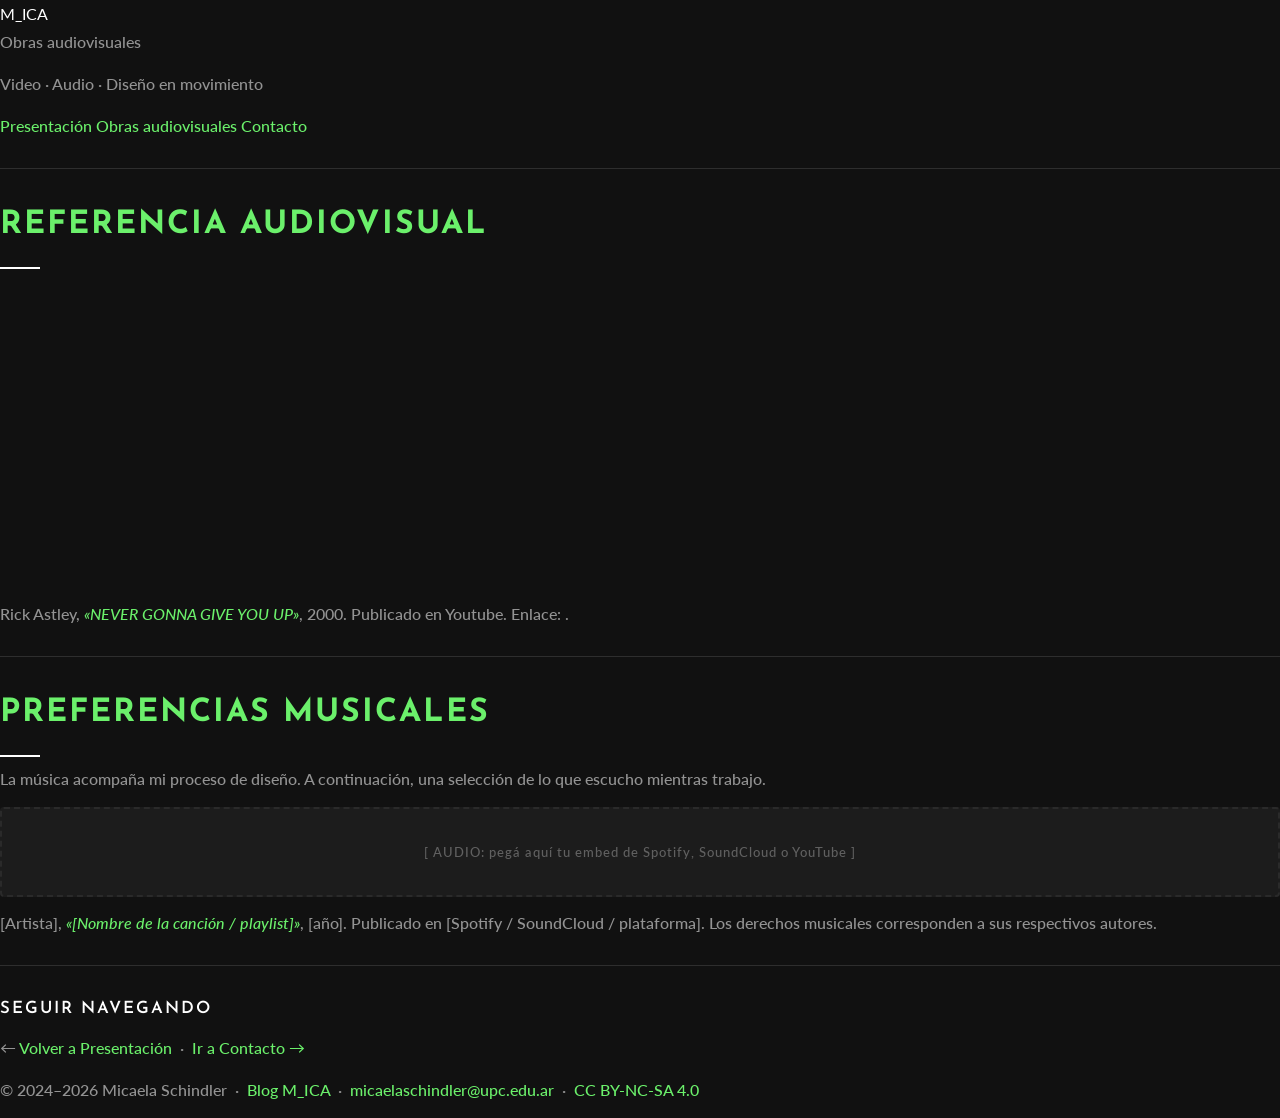
==== commit e535cac3: "Update segundapagina.html" ====
--- a/segundapagina.html
+++ b/segundapagina.html
@@ -74,16 +74,15 @@
             -->
             <div class="bloque-video">
                 <!-- REEMPLAZÁ src="about:blank" con la URL embed de tu video elegido -->
-                <iframe width="560" height="315" src="https://www.youtube.com/watch?v=dQw4w9WgXcQ" title="YouTube video player" frameborder="0" allow="accelerometer; autoplay; clipboard-write; encrypted-media; gyroscope; picture-in-picture; web-share" referrerpolicy="strict-origin-when-cross-origin" allowfullscreen></iframe>
+                <iframe width="560" height="315" src="https://www.youtube.com/watch?v=dQw4w9WgXcQ&list=RDdQw4w9WgXcQ&start_radio=1" title="YouTube video player" frameborder="0" allow="accelerometer; autoplay; clipboard-write; encrypted-media; gyroscope; picture-in-picture; web-share" referrerpolicy="strict-origin-when-cross-origin" allowfullscreen></iframe>
             </div>
 
             <p class="atribucion">
                 <!-- Completá con los datos reales del video que elijas -->
                Rick Astley, <em>«NEVER GONNA GIVE YOU UP»</em>, 2000.
                 Publicado en Youtube.
-                Enlace:https://www.youtube.com/watch?v=dQw4w9WgXcQ
-                <a href="https://www.youtube.com/watch?v=dQw4w9WgXcQ" target="_blank" rel="noopener noreferrer">
-                    [URL del video]
+                Enlace:
+                <a href="" target="_blank" rel="noopener noreferrer">
                 </a>.
                 <!-- Si el video es CC, indicá: Licencia [CC BY / CC BY-SA / etc.] -->
                 <!-- Si es un embed público de YouTube: el video pertenece a su autor/a original. -->
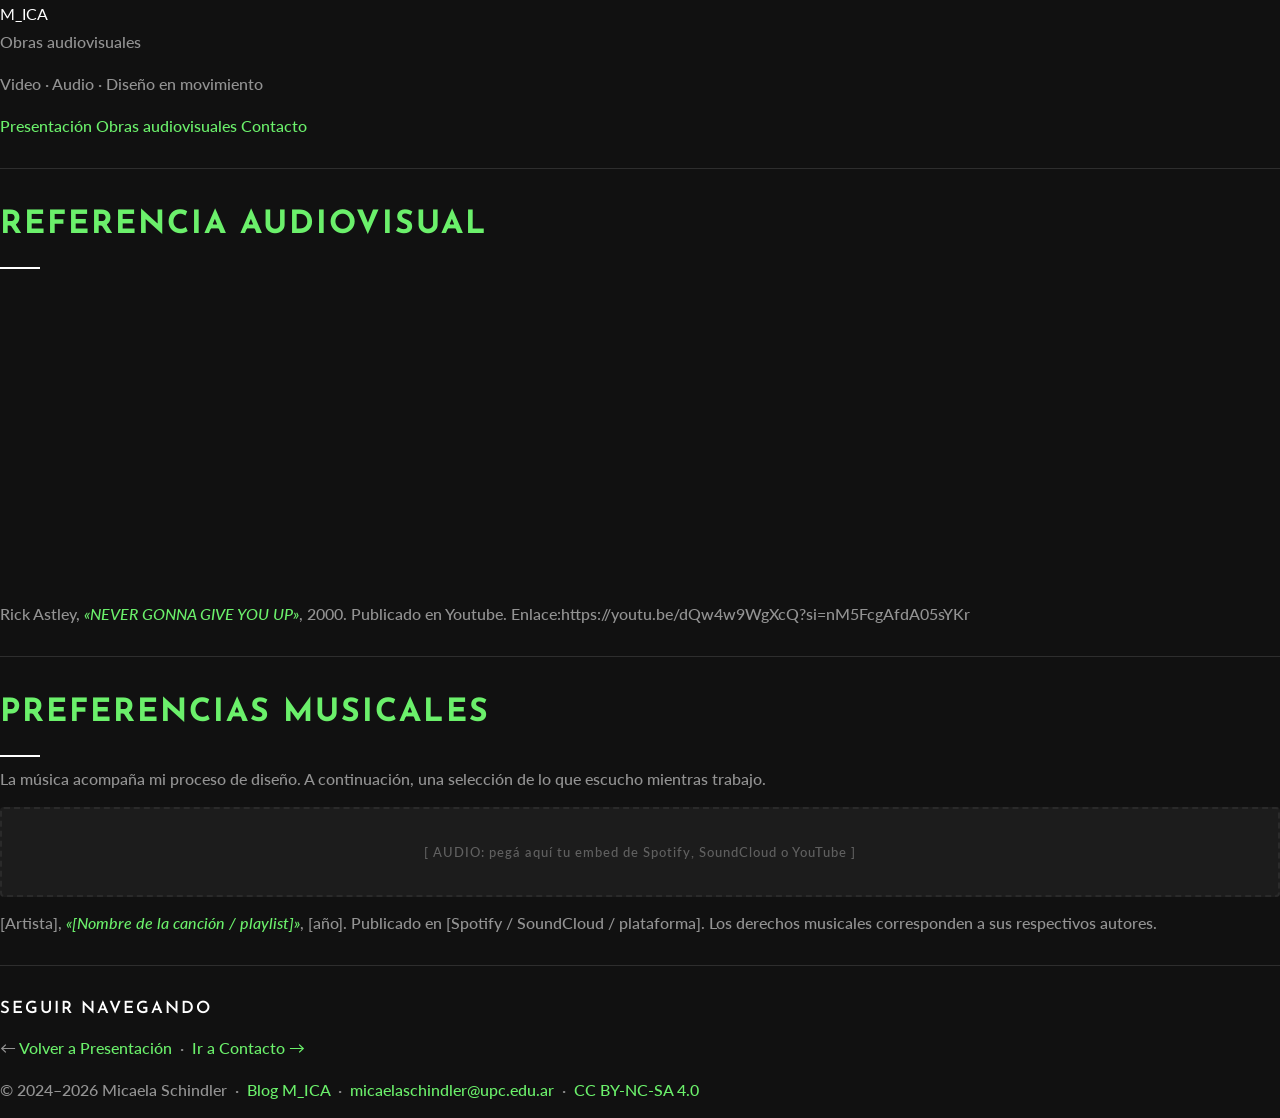
==== commit 5ac3b27a: "Update segundapagina.html" ====
--- a/segundapagina.html
+++ b/segundapagina.html
@@ -74,16 +74,16 @@
             -->
             <div class="bloque-video">
                 <!-- REEMPLAZÁ src="about:blank" con la URL embed de tu video elegido -->
-                <iframe width="560" height="315" src="https://www.youtube.com/watch?v=dQw4w9WgXcQ&list=RDdQw4w9WgXcQ&start_radio=1" title="YouTube video player" frameborder="0" allow="accelerometer; autoplay; clipboard-write; encrypted-media; gyroscope; picture-in-picture; web-share" referrerpolicy="strict-origin-when-cross-origin" allowfullscreen></iframe>
+                <iframe width="560" height="315" src="https://youtu.be/dQw4w9WgXcQ?si=nM5FcgAfdA05sYKr" title="YouTube video player" frameborder="0" allow="accelerometer; autoplay; clipboard-write; encrypted-media; gyroscope; picture-in-picture; web-share" referrerpolicy="strict-origin-when-cross-origin" allowfullscreen></iframe>
             </div>
 
             <p class="atribucion">
                 <!-- Completá con los datos reales del video que elijas -->
                Rick Astley, <em>«NEVER GONNA GIVE YOU UP»</em>, 2000.
                 Publicado en Youtube.
-                Enlace:
+                Enlace:https://youtu.be/dQw4w9WgXcQ?si=nM5FcgAfdA05sYKr
                 <a href="" target="_blank" rel="noopener noreferrer">
-                </a>.
+                </a>
                 <!-- Si el video es CC, indicá: Licencia [CC BY / CC BY-SA / etc.] -->
                 <!-- Si es un embed público de YouTube: el video pertenece a su autor/a original. -->
             </p>
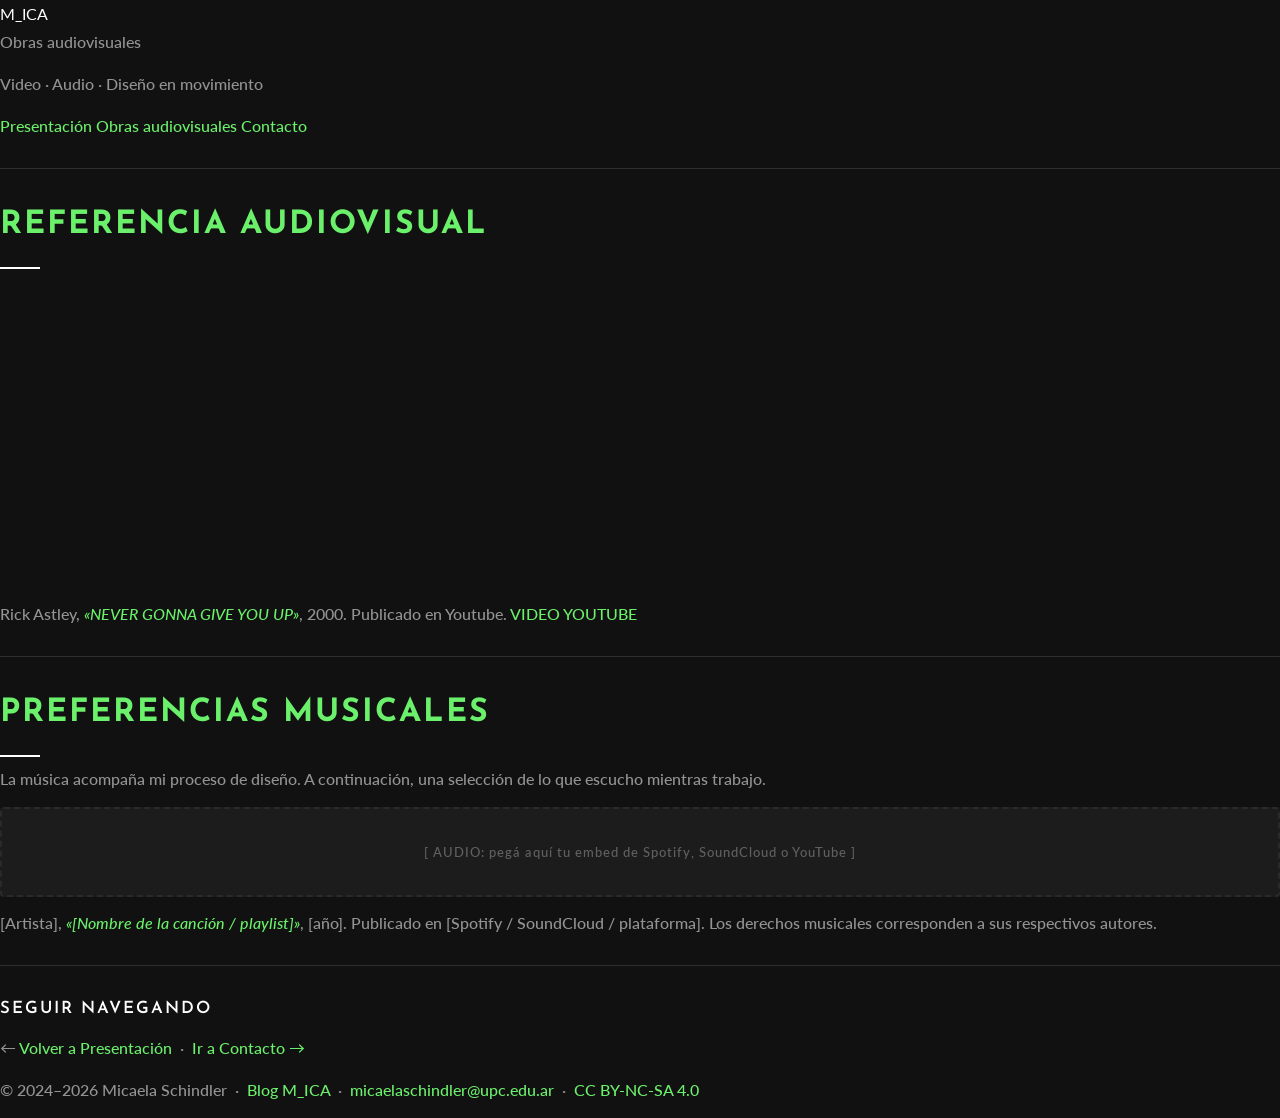
==== commit 954c0478: "Update segundapagina.html" ====
--- a/segundapagina.html
+++ b/segundapagina.html
@@ -74,14 +74,14 @@
             -->
             <div class="bloque-video">
                 <!-- REEMPLAZÁ src="about:blank" con la URL embed de tu video elegido -->
-                <iframe width="560" height="315" src="https://youtu.be/dQw4w9WgXcQ?si=nM5FcgAfdA05sYKr" title="YouTube video player" frameborder="0" allow="accelerometer; autoplay; clipboard-write; encrypted-media; gyroscope; picture-in-picture; web-share" referrerpolicy="strict-origin-when-cross-origin" allowfullscreen></iframe>
+                <iframe width="560" height="315" src="https://www.youtube.com/embed/dQw4w9WgXcQ?si=HkWhnYNi0IUxAU1u" title="YouTube video player" frameborder="0" allow="accelerometer; autoplay; clipboard-write; encrypted-media; gyroscope; picture-in-picture; web-share" referrerpolicy="strict-origin-when-cross-origin" allowfullscreen></iframe>
             </div>
 
             <p class="atribucion">
                 <!-- Completá con los datos reales del video que elijas -->
                Rick Astley, <em>«NEVER GONNA GIVE YOU UP»</em>, 2000.
                 Publicado en Youtube.
-                Enlace:https://youtu.be/dQw4w9WgXcQ?si=nM5FcgAfdA05sYKr
+                <a href=“https://youtu.be/dQw4w9WgXcQ?si=JR5sHlaq4L1Vq3wl”>VIDEO YOUTUBE</a>
                 <a href="" target="_blank" rel="noopener noreferrer">
                 </a>
                 <!-- Si el video es CC, indicá: Licencia [CC BY / CC BY-SA / etc.] -->
